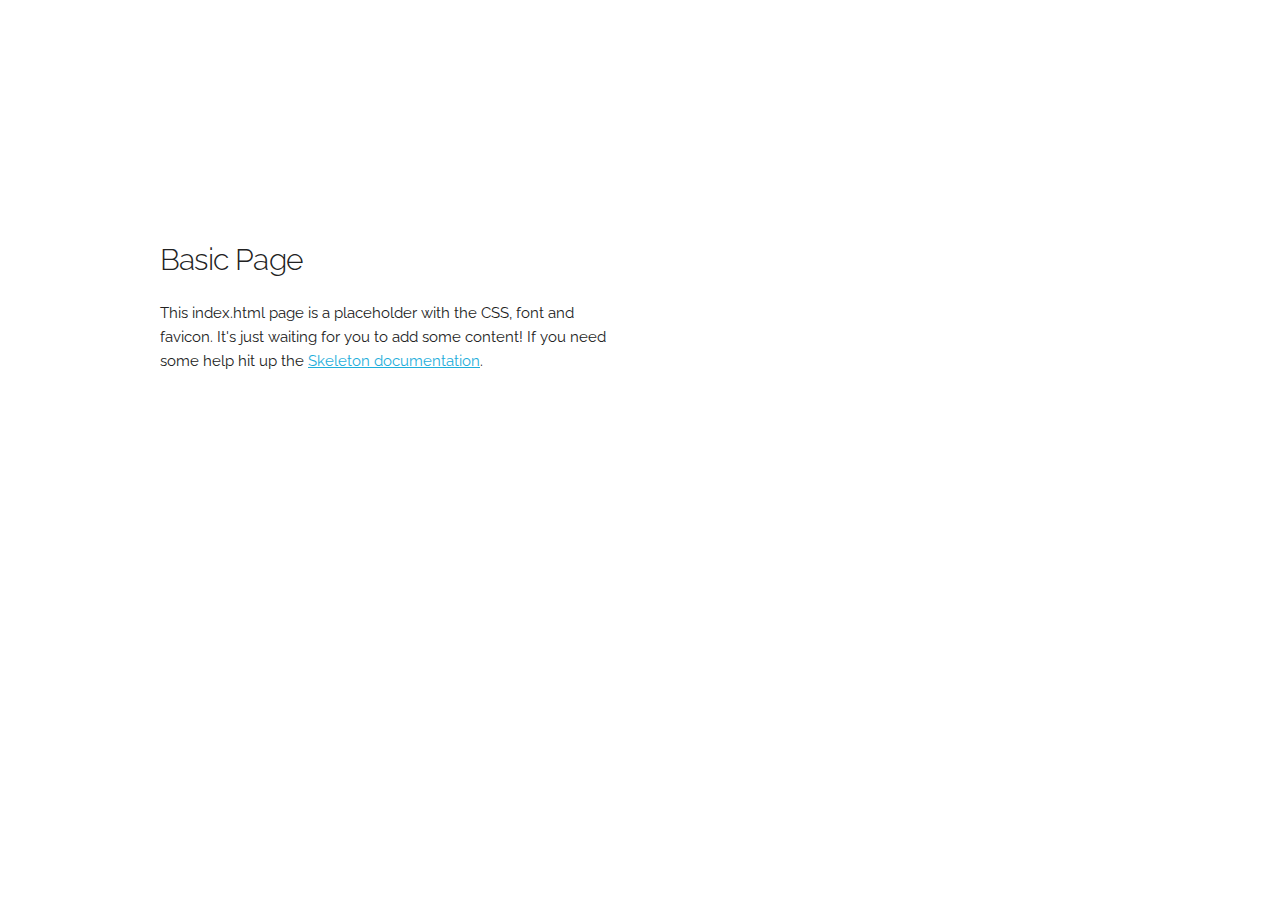
==== Skeleton-2.0.4/index.html @ 1976bdbc "Beginning to bring in Skeleton framework" ====
<!DOCTYPE html>
<html lang="en">
<head>

  <!-- Basic Page Needs
  –––––––––––––––––––––––––––––––––––––––––––––––––– -->
  <meta charset="utf-8">
  <title>Your page title here :)</title>
  <meta name="description" content="">
  <meta name="author" content="">

  <!-- Mobile Specific Metas
  –––––––––––––––––––––––––––––––––––––––––––––––––– -->
  <meta name="viewport" content="width=device-width, initial-scale=1">

  <!-- FONT
  –––––––––––––––––––––––––––––––––––––––––––––––––– -->
  <link href="//fonts.googleapis.com/css?family=Raleway:400,300,600" rel="stylesheet" type="text/css">

  <!-- CSS
  –––––––––––––––––––––––––––––––––––––––––––––––––– -->
  <link rel="stylesheet" href="css/normalize.css">
  <link rel="stylesheet" href="css/skeleton.css">

  <!-- Favicon
  –––––––––––––––––––––––––––––––––––––––––––––––––– -->
  <link rel="icon" type="image/png" href="images/favicon.png">

</head>
<body>

  <!-- Primary Page Layout
  –––––––––––––––––––––––––––––––––––––––––––––––––– -->
  <div class="container">
    <div class="row">
      <div class="one-half column" style="margin-top: 25%">
        <h4>Basic Page</h4>
        <p>This index.html page is a placeholder with the CSS, font and favicon. It's just waiting for you to add some content! If you need some help hit up the <a href="http://www.getskeleton.com">Skeleton documentation</a>.</p>
      </div>
    </div>
  </div>

<!-- End Document
  –––––––––––––––––––––––––––––––––––––––––––––––––– -->
</body>
</html>
---- Skeleton-2.0.4/css/skeleton.css ----
/*
* Skeleton V2.0.4
* Copyright 2014, Dave Gamache
* www.getskeleton.com
* Free to use under the MIT license.
* http://www.opensource.org/licenses/mit-license.php
* 12/29/2014
*/


/* Table of contents
––––––––––––––––––––––––––––––––––––––––––––––––––
- Grid
- Base Styles
- Typography
- Links
- Buttons
- Forms
- Lists
- Code
- Tables
- Spacing
- Utilities
- Clearing
- Media Queries
*/


/* Grid
–––––––––––––––––––––––––––––––––––––––––––––––––– */
.container {
  position: relative;
  width: 100%;
  max-width: 960px;
  margin: 0 auto;
  padding: 0 20px;
  box-sizing: border-box; }
.column,
.columns {
  width: 100%;
  float: left;
  box-sizing: border-box; }

/* For devices larger than 400px */
@media (min-width: 400px) {
  .container {
    width: 85%;
    padding: 0; }
}

/* For devices larger than 550px */
@media (min-width: 550px) {
  .container {
    width: 80%; }
  .column,
  .columns {
    margin-left: 4%; }
  .column:first-child,
  .columns:first-child {
    margin-left: 0; }

  .one.column,
  .one.columns                    { width: 4.66666666667%; }
  .two.columns                    { width: 13.3333333333%; }
  .three.columns                  { width: 22%;            }
  .four.columns                   { width: 30.6666666667%; }
  .five.columns                   { width: 39.3333333333%; }
  .six.columns                    { width: 48%;            }
  .seven.columns                  { width: 56.6666666667%; }
  .eight.columns                  { width: 65.3333333333%; }
  .nine.columns                   { width: 74.0%;          }
  .ten.columns                    { width: 82.6666666667%; }
  .eleven.columns                 { width: 91.3333333333%; }
  .twelve.columns                 { width: 100%; margin-left: 0; }

  .one-third.column               { width: 30.6666666667%; }
  .two-thirds.column              { width: 65.3333333333%; }

  .one-half.column                { width: 48%; }

  /* Offsets */
  .offset-by-one.column,
  .offset-by-one.columns          { margin-left: 8.66666666667%; }
  .offset-by-two.column,
  .offset-by-two.columns          { margin-left: 17.3333333333%; }
  .offset-by-three.column,
  .offset-by-three.columns        { margin-left: 26%;            }
  .offset-by-four.column,
  .offset-by-four.columns         { margin-left: 34.6666666667%; }
  .offset-by-five.column,
  .offset-by-five.columns         { margin-left: 43.3333333333%; }
  .offset-by-six.column,
  .offset-by-six.columns          { margin-left: 52%;            }
  .offset-by-seven.column,
  .offset-by-seven.columns        { margin-left: 60.6666666667%; }
  .offset-by-eight.column,
  .offset-by-eight.columns        { margin-left: 69.3333333333%; }
  .offset-by-nine.column,
  .offset-by-nine.columns         { margin-left: 78.0%;          }
  .offset-by-ten.column,
  .offset-by-ten.columns          { margin-left: 86.6666666667%; }
  .offset-by-eleven.column,
  .offset-by-eleven.columns       { margin-left: 95.3333333333%; }

  .offset-by-one-third.column,
  .offset-by-one-third.columns    { margin-left: 34.6666666667%; }
  .offset-by-two-thirds.column,
  .offset-by-two-thirds.columns   { margin-left: 69.3333333333%; }

  .offset-by-one-half.column,
  .offset-by-one-half.columns     { margin-left: 52%; }

}


/* Base Styles
–––––––––––––––––––––––––––––––––––––––––––––––––– */
/* NOTE
html is set to 62.5% so that all the REM measurements throughout Skeleton
are based on 10px sizing. So basically 1.5rem = 15px :) */
html {
  font-size: 62.5%; }
body {
  font-size: 1.5em; /* currently ems cause chrome bug misinterpreting rems on body element */
  line-height: 1.6;
  font-weight: 400;
  font-family: "Raleway", "HelveticaNeue", "Helvetica Neue", Helvetica, Arial, sans-serif;
  color: #222; }


/* Typography
–––––––––––––––––––––––––––––––––––––––––––––––––– */
h1, h2, h3, h4, h5, h6 {
  margin-top: 0;
  margin-bottom: 2rem;
  font-weight: 300; }
h1 { font-size: 4.0rem; line-height: 1.2;  letter-spacing: -.1rem;}
h2 { font-size: 3.6rem; line-height: 1.25; letter-spacing: -.1rem; }
h3 { font-size: 3.0rem; line-height: 1.3;  letter-spacing: -.1rem; }
h4 { font-size: 2.4rem; line-height: 1.35; letter-spacing: -.08rem; }
h5 { font-size: 1.8rem; line-height: 1.5;  letter-spacing: -.05rem; }
h6 { font-size: 1.5rem; line-height: 1.6;  letter-spacing: 0; }

/* Larger than phablet */
@media (min-width: 550px) {
  h1 { font-size: 5.0rem; }
  h2 { font-size: 4.2rem; }
  h3 { font-size: 3.6rem; }
  h4 { font-size: 3.0rem; }
  h5 { font-size: 2.4rem; }
  h6 { font-size: 1.5rem; }
}

p {
  margin-top: 0; }


/* Links
–––––––––––––––––––––––––––––––––––––––––––––––––– */
a {
  color: #1EAEDB; }
a:hover {
  color: #0FA0CE; }


/* Buttons
–––––––––––––––––––––––––––––––––––––––––––––––––– */
.button,
button,
input[type="submit"],
input[type="reset"],
input[type="button"] {
  display: inline-block;
  height: 38px;
  padding: 0 30px;
  color: #555;
  text-align: center;
  font-size: 11px;
  font-weight: 600;
  line-height: 38px;
  letter-spacing: .1rem;
  text-transform: uppercase;
  text-decoration: none;
  white-space: nowrap;
  background-color: transparent;
  border-radius: 4px;
  border: 1px solid #bbb;
  cursor: pointer;
  box-sizing: border-box; }
.button:hover,
button:hover,
input[type="submit"]:hover,
input[type="reset"]:hover,
input[type="button"]:hover,
.button:focus,
button:focus,
input[type="submit"]:focus,
input[type="reset"]:focus,
input[type="button"]:focus {
  color: #333;
  border-color: #888;
  outline: 0; }
.button.button-primary,
button.button-primary,
input[type="submit"].button-primary,
input[type="reset"].button-primary,
input[type="button"].button-primary {
  color: #FFF;
  background-color: #33C3F0;
  border-color: #33C3F0; }
.button.button-primary:hover,
button.button-primary:hover,
input[type="submit"].button-primary:hover,
input[type="reset"].button-primary:hover,
input[type="button"].button-primary:hover,
.button.button-primary:focus,
button.button-primary:focus,
input[type="submit"].button-primary:focus,
input[type="reset"].button-primary:focus,
input[type="button"].button-primary:focus {
  color: #FFF;
  background-color: #1EAEDB;
  border-color: #1EAEDB; }


/* Forms
–––––––––––––––––––––––––––––––––––––––––––––––––– */
input[type="email"],
input[type="number"],
input[type="search"],
input[type="text"],
input[type="tel"],
input[type="url"],
input[type="password"],
textarea,
select {
  height: 38px;
  padding: 6px 10px; /* The 6px vertically centers text on FF, ignored by Webkit */
  background-color: #fff;
  border: 1px solid #D1D1D1;
  border-radius: 4px;
  box-shadow: none;
  box-sizing: border-box; }
/* Removes awkward default styles on some inputs for iOS */
input[type="email"],
input[type="number"],
input[type="search"],
input[type="text"],
input[type="tel"],
input[type="url"],
input[type="password"],
textarea {
  -webkit-appearance: none;
     -moz-appearance: none;
          appearance: none; }
textarea {
  min-height: 65px;
  padding-top: 6px;
  padding-bottom: 6px; }
input[type="email"]:focus,
input[type="number"]:focus,
input[type="search"]:focus,
input[type="text"]:focus,
input[type="tel"]:focus,
input[type="url"]:focus,
input[type="password"]:focus,
textarea:focus,
select:focus {
  border: 1px solid #33C3F0;
  outline: 0; }
label,
legend {
  display: block;
  margin-bottom: .5rem;
  font-weight: 600; }
fieldset {
  padding: 0;
  border-width: 0; }
input[type="checkbox"],
input[type="radio"] {
  display: inline; }
label > .label-body {
  display: inline-block;
  margin-left: .5rem;
  font-weight: normal; }


/* Lists
–––––––––––––––––––––––––––––––––––––––––––––––––– */
ul {
  list-style: circle inside; }
ol {
  list-style: decimal inside; }
ol, ul {
  padding-left: 0;
  margin-top: 0; }
ul ul,
ul ol,
ol ol,
ol ul {
  margin: 1.5rem 0 1.5rem 3rem;
  font-size: 90%; }
li {
  margin-bottom: 1rem; }


/* Code
–––––––––––––––––––––––––––––––––––––––––––––––––– */
code {
  padding: .2rem .5rem;
  margin: 0 .2rem;
  font-size: 90%;
  white-space: nowrap;
  background: #F1F1F1;
  border: 1px solid #E1E1E1;
  border-radius: 4px; }
pre > code {
  display: block;
  padding: 1rem 1.5rem;
  white-space: pre; }


/* Tables
–––––––––––––––––––––––––––––––––––––––––––––––––– */
th,
td {
  padding: 12px 15px;
  text-align: left;
  border-bottom: 1px solid #E1E1E1; }
th:first-child,
td:first-child {
  padding-left: 0; }
th:last-child,
td:last-child {
  padding-right: 0; }


/* Spacing
–––––––––––––––––––––––––––––––––––––––––––––––––– */
button,
.button {
  margin-bottom: 1rem; }
input,
textarea,
select,
fieldset {
  margin-bottom: 1.5rem; }
pre,
blockquote,
dl,
figure,
table,
p,
ul,
ol,
form {
  margin-bottom: 2.5rem; }


/* Utilities
–––––––––––––––––––––––––––––––––––––––––––––––––– */
.u-full-width {
  width: 100%;
  box-sizing: border-box; }
.u-max-full-width {
  max-width: 100%;
  box-sizing: border-box; }
.u-pull-right {
  float: right; }
.u-pull-left {
  float: left; }


/* Misc
–––––––––––––––––––––––––––––––––––––––––––––––––– */
hr {
  margin-top: 3rem;
  margin-bottom: 3.5rem;
  border-width: 0;
  border-top: 1px solid #E1E1E1; }


/* Clearing
–––––––––––––––––––––––––––––––––––––––––––––––––– */

/* Self Clearing Goodness */
.container:after,
.row:after,
.u-cf {
  content: "";
  display: table;
  clear: both; }


/* Media Queries
–––––––––––––––––––––––––––––––––––––––––––––––––– */
/*
Note: The best way to structure the use of media queries is to create the queries
near the relevant code. For example, if you wanted to change the styles for buttons
on small devices, paste the mobile query code up in the buttons section and style it
there.
*/


/* Larger than mobile */
@media (min-width: 400px) {}

/* Larger than phablet (also point when grid becomes active) */
@media (min-width: 550px) {}

/* Larger than tablet */
@media (min-width: 750px) {}

/* Larger than desktop */
@media (min-width: 1000px) {}

/* Larger than Desktop HD */
@media (min-width: 1200px) {}
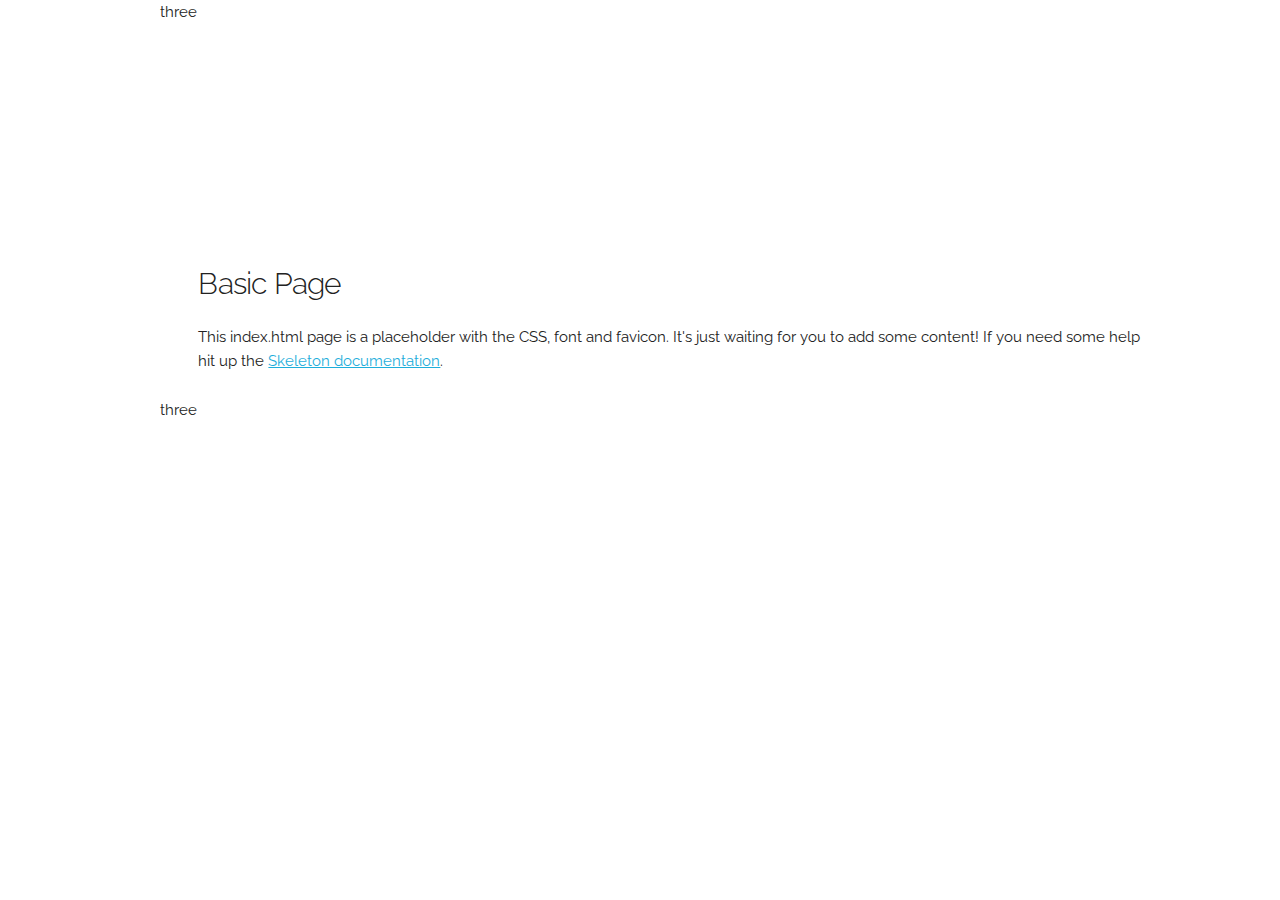
==== commit a99ae708: "Having issues with Skeleton framework, might need to backtrack" ====
--- a/Skeleton-2.0.4/index.html
+++ b/Skeleton-2.0.4/index.html
@@ -33,10 +33,12 @@
   –––––––––––––––––––––––––––––––––––––––––––––––––– -->
   <div class="container">
     <div class="row">
-      <div class="one-half column" style="margin-top: 25%">
+      <div class="three">three</div>
+      <div class="six column" style="margin-top: 25%">
         <h4>Basic Page</h4>
         <p>This index.html page is a placeholder with the CSS, font and favicon. It's just waiting for you to add some content! If you need some help hit up the <a href="http://www.getskeleton.com">Skeleton documentation</a>.</p>
       </div>
+      <div class="three">three</div>
     </div>
   </div>
 
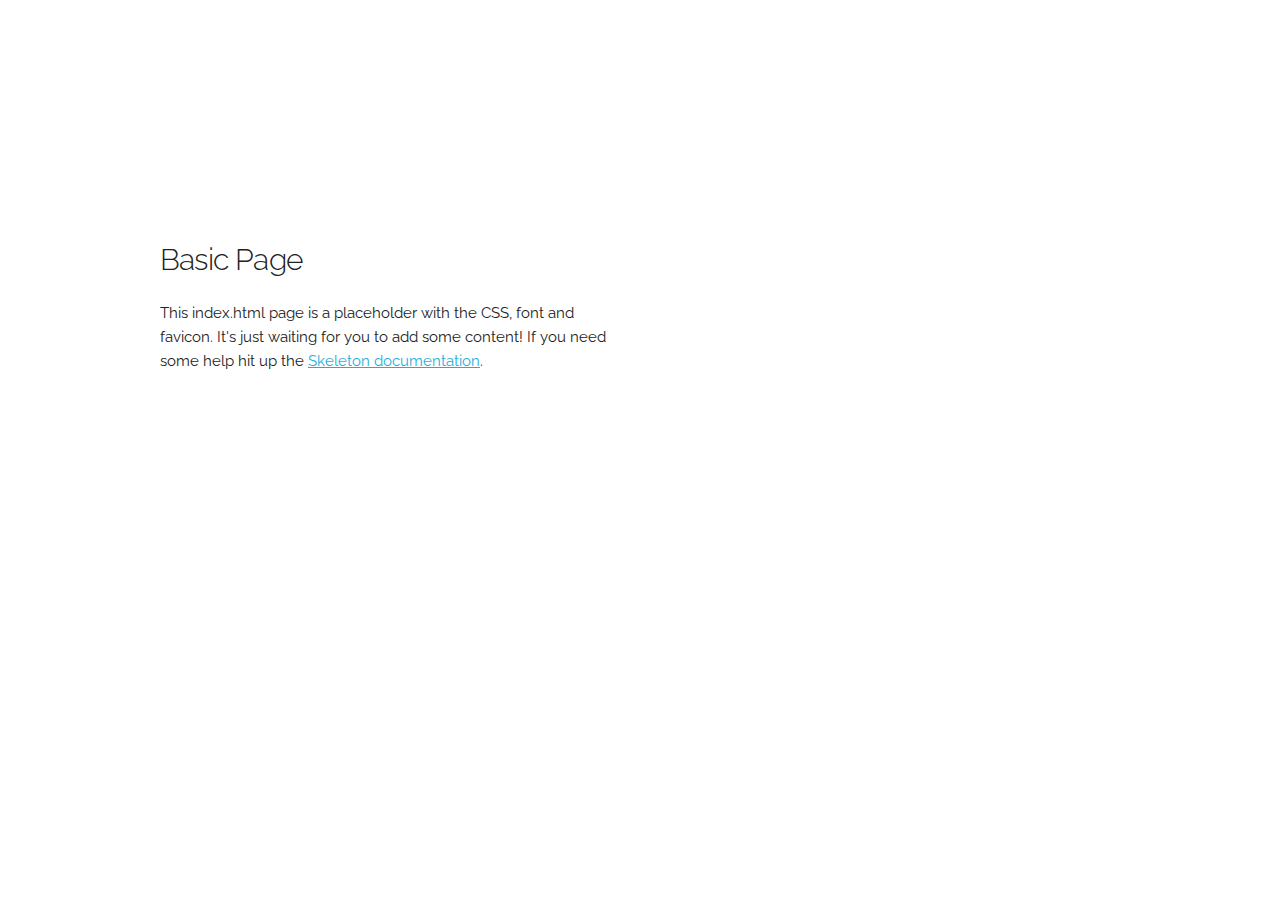
==== commit fe87dfa2: "Created version 1.1 to work out my own grid system, also replaced normalize with meyerreset." ====
--- a/Skeleton-2.0.4/index.html
+++ b/Skeleton-2.0.4/index.html
@@ -33,12 +33,10 @@
   –––––––––––––––––––––––––––––––––––––––––––––––––– -->
   <div class="container">
     <div class="row">
-      <div class="three">three</div>
-      <div class="six column" style="margin-top: 25%">
+      <div class="one-half column" style="margin-top: 25%">
         <h4>Basic Page</h4>
         <p>This index.html page is a placeholder with the CSS, font and favicon. It's just waiting for you to add some content! If you need some help hit up the <a href="http://www.getskeleton.com">Skeleton documentation</a>.</p>
       </div>
-      <div class="three">three</div>
     </div>
   </div>
 
